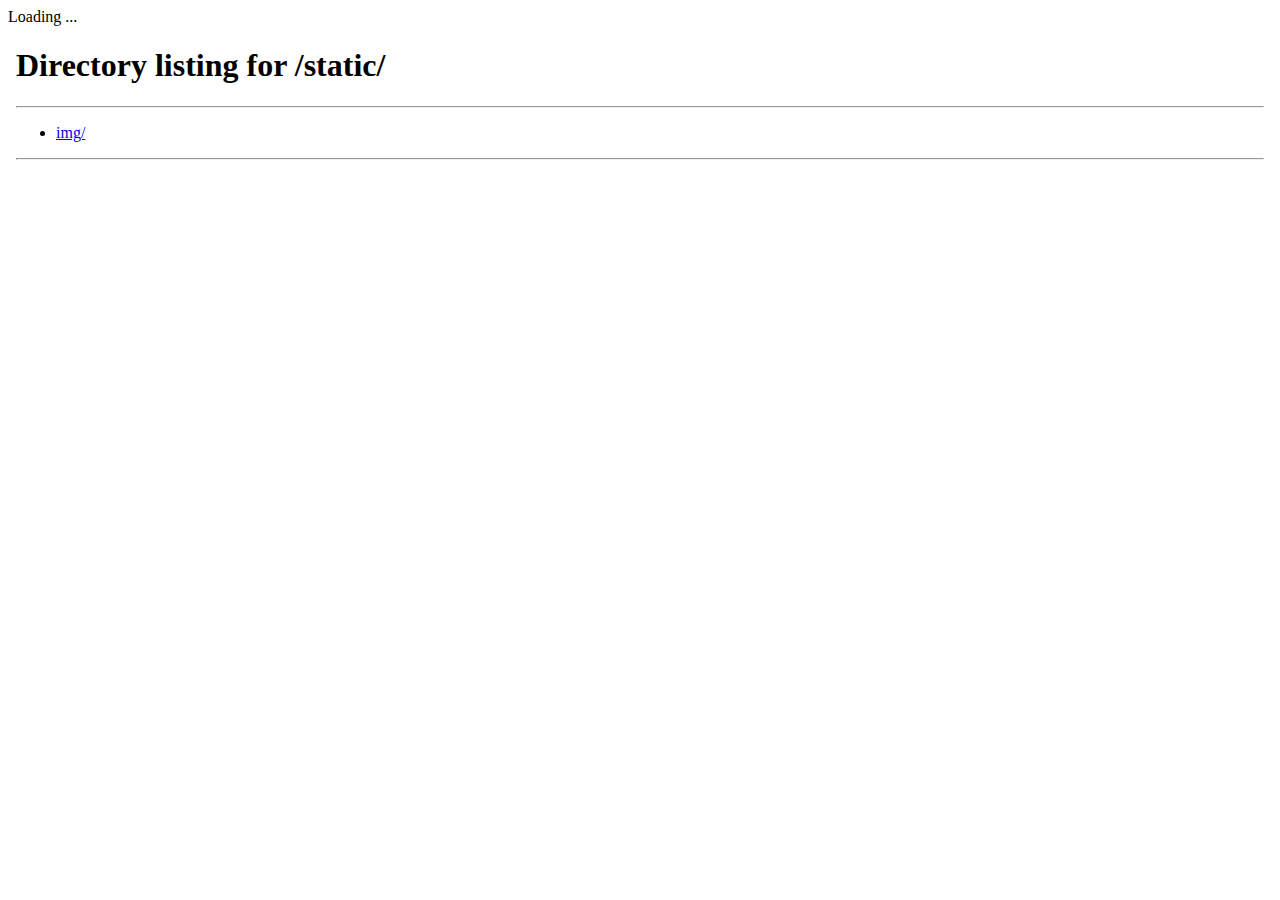
==== geonetwork-client/apps/georchestra/index_debug.html @ f89cb88a "Update index_debug.html" ====
<!DOCTYPE html SYSTEM "http://www.w3.org/TR/xhtml1/DTD/xhtml1-transitional.dtd">
<html xmlns="http://www.w3.org/1999/xhtml">
  <head>
    <title>GeoNetwork</title>

    <meta http-equiv="Content-Type" content="text/html; charset=UTF-8"/>
      <meta http-equiv="X-UA-Compatible" content="IE=9"/>

    <link rel="icon" type="image/gif" href="../../images/logos/favicon.gif" />
    <link href="../../srv/en/rss.latest?georss=gml" rel="alternate" type="application/rss+xml"
      title="GeoNetwork opensource GeoRSS | Recent Changes"/>
    <link href="../../srv/en/portal.opensearch" rel="search"
      type="application/opensearchdescription+xml" title="GeoNetwork"/>

    
    <link rel="stylesheet" type="text/css" href="../js/ext/resources/css/ext-all.css"/>
    <link rel="stylesheet" type="text/css" href="../js/ext/resources/css/xtheme-gray.css"/>
    <link rel="stylesheet" type="text/css" href="../js/ext-ux/Rating/rating.css"/>
    <link rel="stylesheet" type="text/css" href="../js/ext-ux/SuperBoxSelect/superboxselect.css" />
    <link rel="stylesheet" type="text/css" href="../js/ext-ux/LightBox/lightbox.css"/>
    <link rel="stylesheet" type="text/css" href="../js/ext-ux/FileUploadField/file-upload.css"/>
    <link rel="stylesheet" type="text/css" href="../js/ext-ux/MultiselectItemSelector-3.0/Multiselect.css"/>
    <link rel="stylesheet" type="text/css" href="../js/OpenLayers/theme/default/style.css"/>
    <link rel="stylesheet" type="text/css" href="../css/gndefault.css"/>
    <link rel="stylesheet" type="text/css" href="../css/gnmapdefault.css"/>
    <link rel="stylesheet" type="text/css" href="../css/gnmetadatadefault.css"/>
    <link rel="stylesheet" type="text/css" href="../css/metadata-view.css"/>
    <link rel="stylesheet" type="text/css" href="css/style.css"/>
  </head>
  <body>
    <div id="loading-mask"></div>
    <div id="loading">
      <div class="loading-indicator">Loading ...</div>
    </div>
    
    <!-- see http://stackoverflow.com/questions/1037839/how-to-force-link-from-iframe-to-be-opened-in-the-parent-window -->
    <script type="text/javascript">
        var _headerOnLoad = function(iframe) {
            var base = iframe.contentDocument.createElement('base');
            base.setAttribute('target', '_parent');
            iframe.contentDocument.getElementsByTagName('head')[0].appendChild(base);
        };
    </script>
    <iframe src="/static/?active=geonetwork" style="width:100%;height:@shared.header.height@px;border:none;overflow:none;" scrolling="no" onload="_headerOnLoad(this)"></iframe>

    <div id="go_head" style="display:none;">
      <div id="title" class="mn-main"></div>
      <div class="logged" id="lang-form"></div>
      <div class="logged" id="login-form"></div>
    </div>
    
    <div id="infoContent"></div>
    <div id="tag"></div>
    <div id="shortcut" style="display:none;"></div>
    
    <script type="text/javascript" src="../js/ext/adapter/ext/ext-base.js"></script>
    <script type="text/javascript" src="../js/ext/ext-all-debug.js"></script>
    <script type="text/javascript" src="../js/ext-ux/Rating/RatingItem.js"></script>
    <script type="text/javascript" src="../js/ext-ux/FileUploadField/FileUploadField.js"></script>
    <script type="text/javascript" src="../js/ext-ux/TwinTriggerComboBox/TwinTriggerComboBox.js"></script>
    <script type="text/javascript" src="../js/ext-ux/DateTime/DateTime.js"></script>
    <script type="text/javascript" src="../js/ext-ux/RowExpander/RowExpander.js"></script>
    <script type="text/javascript" src="../js/ext-ux/MultiselectItemSelector-3.0/DDView.js"></script>
    <script type="text/javascript" src="../js/ext-ux/MultiselectItemSelector-3.0/Multiselect.js"></script>
    <script type="text/javascript" src="../js/ext-ux/SuperBoxSelect/SuperBoxSelect.js"></script>
    <script type="text/javascript" src="../js/ext-ux/LightBox/lightbox.js"></script>
    <script type="text/javascript" src="../js/ext-ux/MultiSelect.js"></script>
    <script type="text/javascript" src="../js/ext-ux/CheckColumn.js"></script>
    
    
    <script type="text/javascript" src="../js/proj4js-compressed.js"></script>
    <script type="text/javascript" src="../js/OpenLayers/lib/OpenLayers.js"></script>
    <script type="text/javascript" src="../js/GeoExt/lib/overrides/override-ext-ajax.js"></script>
    <script type="text/javascript" src="../js/GeoExt/lib/GeoExt.js"></script>
    <script type="text/javascript" src="../js/GeoExt-ux/LayerOpacitySliderPlugin/LayerOpacitySliderPlugin.js"></script>
    
    <script type="text/javascript" src="../js/GeoNetwork/lib/GeoNetwork.js"></script>
    
    <script type="text/javascript" src="js/Settings.js"></script>
    <script type="text/javascript" src="js/downloadForm.js"></script>
    <script type="text/javascript" src="js/lang/fr.js"></script>
    <script type="text/javascript" src="js/Shortcuts.js"></script>
    <script type="text/javascript" src="js/map/Settings.js"></script>
    <script type="text/javascript" src="js/map/MapTools.js"></script>
    <script type="text/javascript" src="js/App.js"></script>
        
    <!--<script type="text/javascript" src="http://www.google.com/jsapi"></script>
    <script type="text/javascript">
        google.load("language", "1");
    </script>-->
  </body>
</html>
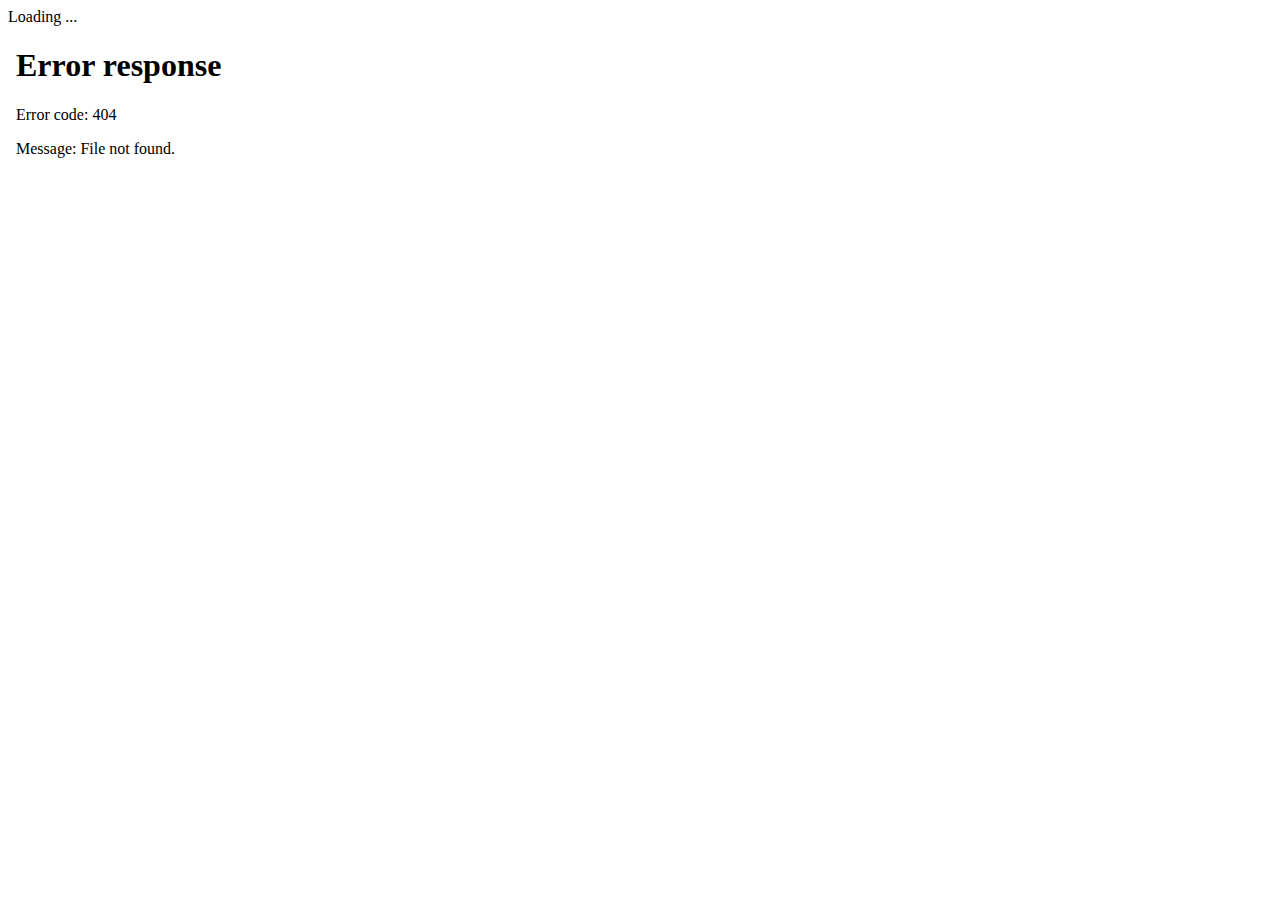
==== commit 23d89e9f: "removed useless fr lang file" ====
--- a/geonetwork-client/apps/georchestra/index_debug.html
+++ b/geonetwork-client/apps/georchestra/index_debug.html
@@ -6,7 +6,7 @@
     <meta http-equiv="Content-Type" content="text/html; charset=UTF-8"/>
       <meta http-equiv="X-UA-Compatible" content="IE=9"/>
 
-    <link rel="icon" type="image/gif" href="../../images/logos/favicon.gif" />
+    <link href="/favicon.ico" rel="shortcut icon"/>
     <link href="../../srv/en/rss.latest?georss=gml" rel="alternate" type="application/rss+xml"
       title="GeoNetwork opensource GeoRSS | Recent Changes"/>
     <link href="../../srv/en/portal.opensearch" rel="search"
@@ -34,14 +34,8 @@
     </div>
     
     <!-- see http://stackoverflow.com/questions/1037839/how-to-force-link-from-iframe-to-be-opened-in-the-parent-window -->
-    <script type="text/javascript">
-        var _headerOnLoad = function(iframe) {
-            var base = iframe.contentDocument.createElement('base');
-            base.setAttribute('target', '_parent');
-            iframe.contentDocument.getElementsByTagName('head')[0].appendChild(base);
-        };
-    </script>
-    <iframe src="/static/?active=geonetwork" style="width:100%;height:@shared.header.height@px;border:none;overflow:none;" scrolling="no" onload="_headerOnLoad(this)"></iframe>
+    <script type="text/javascript" src="/header/js/header.js"></script>
+    <iframe src="/header/?active=geonetwork&lang=@shared.language@" style="width:100%;height:@shared.header.height@px;border:none;overflow:hidden;" scrolling="no" frameborder="0" onload="_headerOnLoad(this)"></iframe>
 
     <div id="go_head" style="display:none;">
       <div id="title" class="mn-main"></div>
@@ -78,7 +72,6 @@
     
     <script type="text/javascript" src="js/Settings.js"></script>
     <script type="text/javascript" src="js/downloadForm.js"></script>
-    <script type="text/javascript" src="js/lang/fr.js"></script>
     <script type="text/javascript" src="js/Shortcuts.js"></script>
     <script type="text/javascript" src="js/map/Settings.js"></script>
     <script type="text/javascript" src="js/map/MapTools.js"></script>
